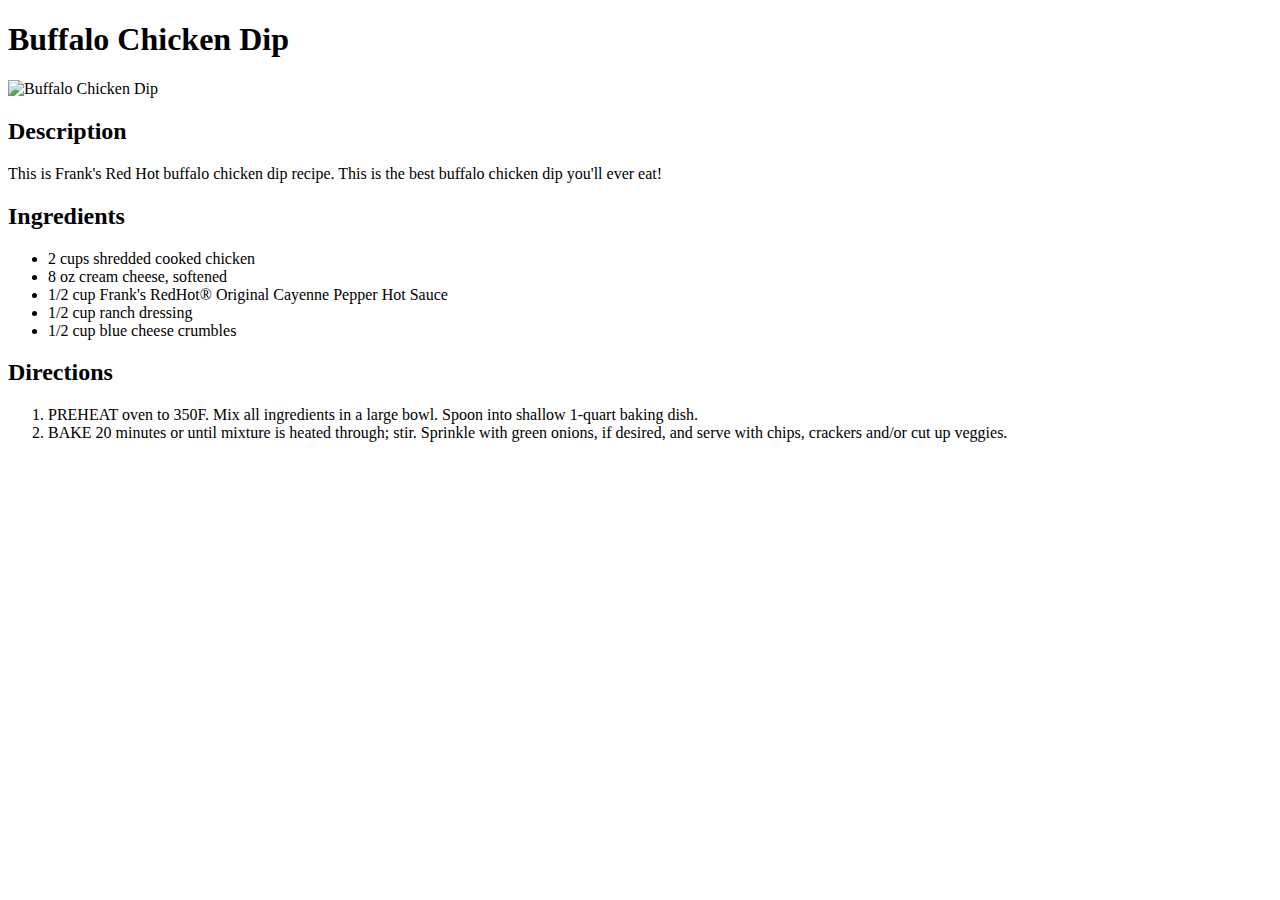
==== recipes/buffalo-chicken-dip.html @ 0b82a8ce "Create home page and 3 recipe pages" ====
<!DOCTYPE html>
<html lang="en">
  <head>
    <meta charset="UTF-8" />
    <meta http-equiv="X-UA-Compatible" content="IE=edge" />
    <meta name="viewport" content="width=device-width, initial-scale=1.0" />
    <title>Buffalo Chicken Dip</title>
  </head>
  <body>
    <h1>Buffalo Chicken Dip</h1>
    <img
      src="https://embed.widencdn.net/img/mccormick/tfjy6gz6wl/840x840px/Frank's-RedHot-Buffalo-Chicken-Dip_11-26-2018_0246_TSUCALAS.jpg?crop=true&q=80&u=rtxial"
      alt="Buffalo Chicken Dip"
    />
    <h2>Description</h2>
    <p>
      This is Frank's Red Hot buffalo chicken dip recipe. This is the best
      buffalo chicken dip you'll ever eat!
    </p>
    <h2>Ingredients</h2>
    <ul>
      <li>2 cups shredded cooked chicken</li>
      <li>8 oz cream cheese, softened</li>
      <li>1/2 cup Frank's RedHot® Original Cayenne Pepper Hot Sauce</li>
      <li>1/2 cup ranch dressing</li>
      <li>1/2 cup blue cheese crumbles</li>
    </ul>
    <h2>Directions</h2>
    <ol>
      <li>
        PREHEAT oven to 350F. Mix all ingredients in a large bowl. Spoon into
        shallow 1-quart baking dish.
      </li>
      <li>
        BAKE 20 minutes or until mixture is heated through; stir. Sprinkle with
        green onions, if desired, and serve with chips, crackers and/or cut up
        veggies.
      </li>
    </ol>
  </body>
</html>
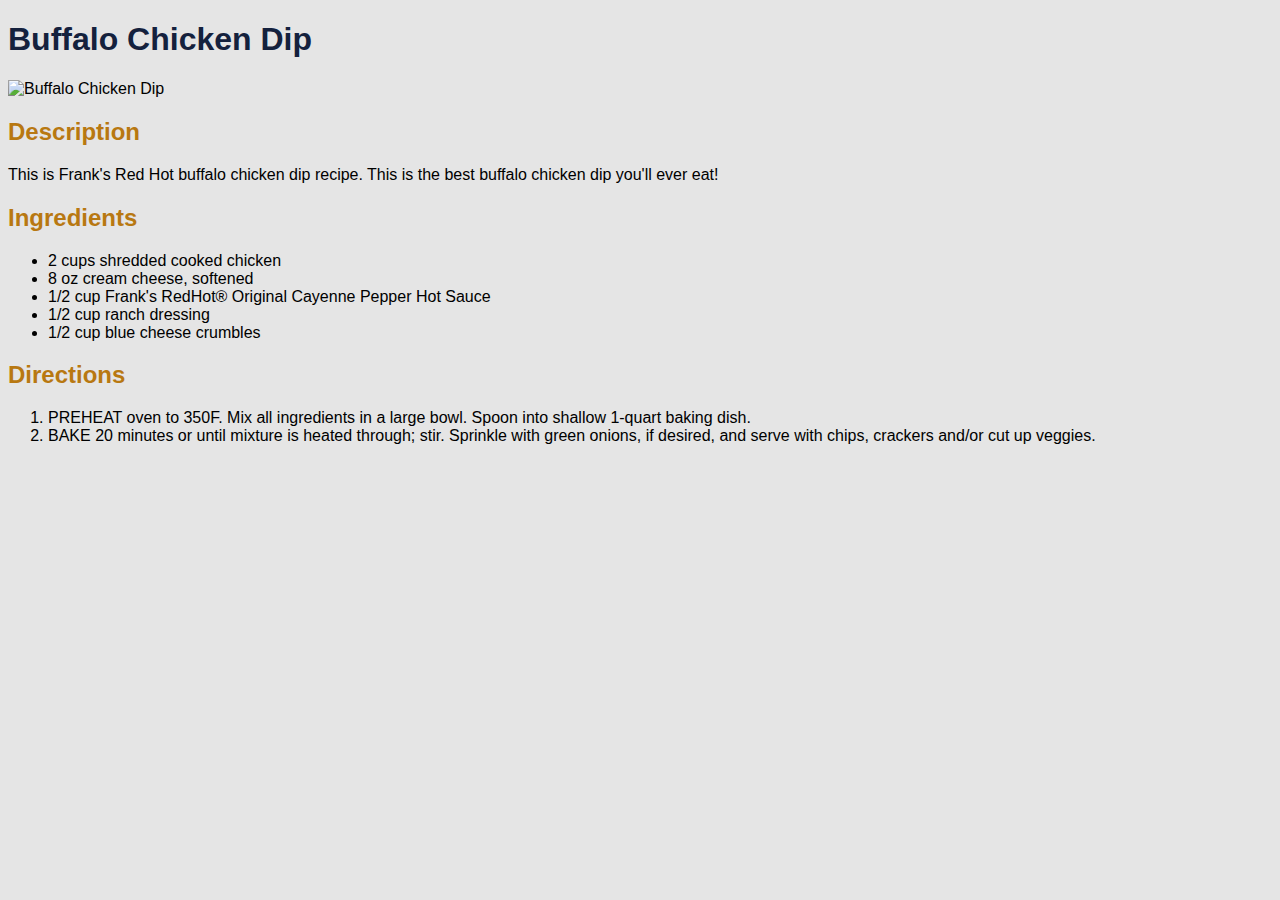
==== commit 78864be9: "Add basic CSS styling to pages" ====
--- a/recipes/buffalo-chicken-dip.html
+++ b/recipes/buffalo-chicken-dip.html
@@ -5,6 +5,7 @@
     <meta http-equiv="X-UA-Compatible" content="IE=edge" />
     <meta name="viewport" content="width=device-width, initial-scale=1.0" />
     <title>Buffalo Chicken Dip</title>
+    <link rel="stylesheet" href="../styles.css" />
   </head>
   <body>
     <h1>Buffalo Chicken Dip</h1>
--- a/styles.css
+++ b/styles.css
@@ -0,0 +1,18 @@
+body {
+  background-color: #e5e5e5;
+  font-family: Verdana, Geneva, Tahoma, sans-serif;
+}
+
+h1 {
+  font-family: Verdana, Geneva, Tahoma, sans-serif;
+  color: #14213d;
+}
+
+img {
+  height: auto;
+  width: 400px;
+}
+
+h2 {
+  color: #b87811;
+}
